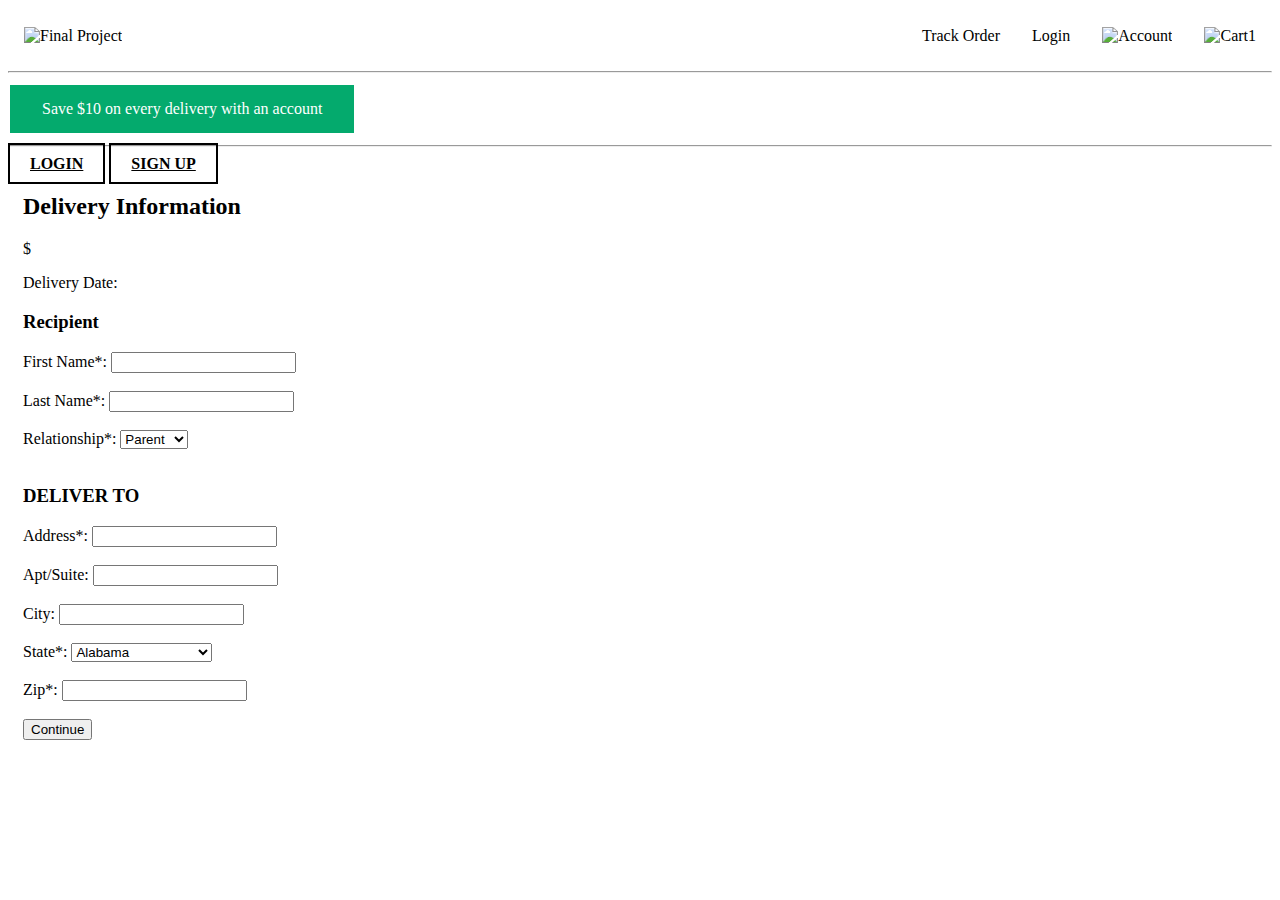
==== adddelivery.html @ eb87c42a "Add files via upload" ====
<!DOCTYPE html>
<html lang="en">
  <head>
    <link
      rel="stylesheet"
      href="https://cdnjs.cloudflare.com/ajax/libs/font-awesome/4.7.0/css/font-awesome.min.css"
    />
    <link rel="stylesheet" href="navbar.css" />
    <title>Form</title>
  </head>
  <style>
    .discount {
      background-color: #04aa6d;
      border: none;
      color: white;
      padding: 15px 32px;
      text-align: center;
      text-decoration: none;
      display: inline-block;
      font-size: 16px;
      margin: 4px 2px;
      cursor: pointer;
    }
    .button {
      border: 2px solid black;
      background-color: transparent;
      color: black;
      padding: 10px 20px;
      text-transform: uppercase;
      font-weight: bold;
      cursor: pointer;
    }

    .loginLinks {
      align-items: center;
      margin-left: 40%;
      text-align: center;
      display: flex;
    }

    .container {
      display: inline-block;
      width: 700px;
      height: 150px;
      margin-left: 15px;
    }
    .flower-details h2 {
      margin-bottom: 10px; /* Adjust margin as needed */
    }

    .flower-details img {
      max-width: 50%; /* Adjust image width as needed */
      display: block;
      margin: 0 auto; /* Center the image horizontally */
    }
  </style>
  <body>
    <ul class="topnav">
      <li>
        <a class="logo" href="index.html"
          ><img src="../assets/FinalProjectLogo.png" alt="Final Project"
        /></a>
      </li>
      <li class="right">
        <a href="basket.html"
          ><img src="../assets/cart.svg" alt="Cart" /><span id="cart-count"
            >1</span
          ></a
        >
      </li>
      <li class="right">
        <a href="index.html"
          ><img src="../assets/person.svg" alt="Account"
        /></a>
      </li>
      <li class="right"><a href="login.html">Login</a></li>
      <li class="right"><a href="trackorder.html">Track Order</a></li>
    </ul>

    <script src="configurations.js"></script>
    <hr />

    <div id="loginLinks">
      <a href="login.html" class="discount"
        >Save $10 on every delivery with an account</a
      >
      <hr />
      <span>
        <a href="login.html" class="button">LOGIN</a>
      </span>
      <span>
        <a href="login.html" class="button">SIGN UP</a>
      </span>
    </div>

    <div class="flower-details" id="flowerDetails"></div>
    <div class="container">
      <form id="deliveryForm">
        <h2>Delivery Information</h2>
      
      
      <p>$<span id="purchasePrice"></span></p>
      <p>Delivery Date: <span id="deliveryDate"></span></p>
      
        <h3>Recipient</h3>
        <label for="firstName">First Name*:</label>
        <input type="text" id="firstName" required><br><br>
      
        <label for="lastName">Last Name*:</label>
        <input type="text" id="lastName" required><br><br>
      
        <label for="relationship">Relationship*:</label>
        <select id="relationship">
            <option value="parent">Parent</option>
            <option value="friend">Friend</option>
            <option value="spouse">Spouse</option>
            <option value="other">Other</option>
        </select><br><br>
      
        <h3>DELIVER TO</h3>
        <label for="address">Address*:</label>
        <input type="text" id="address" required><br><br>
      
        <label for="apt">Apt/Suite:</label>
        <input type="text" id="apt"><br><br>
      
        <label for="city">City:</label>
        <input type="text" id="city" required><br><br>
      
        <label for="state">State*:</label>
        <select id="state">
            <option value="AL">Alabama</option>
            <option value="AK">Alaska</option>
            <option value="AZ">Arizona</option>
            <option value="AR">Arkansas</option>
            <option value="CA">California</option>
            <option value="CO">Colorado</option>
            <option value="CT">Connecticut</option>
            <option value="DE">Delaware</option>
            <option value="DC">District Of Columbia</option>
            <option value="FL">Florida</option>
            <option value="GA">Georgia</option>
            <option value="HI">Hawaii</option>
            <option value="ID">Idaho</option>
            <option value="IL">Illinois</option>
            <option value="IN">Indiana</option>
            <option value="IA">Iowa</option>
            <option value="KS">Kansas</option>
            <option value="KY">Kentucky</option>
            <option value="LA">Louisiana</option>
            <option value="ME">Maine</option>
            <option value="MD">Maryland</option>
            <option value="MA">Massachusetts</option>
            <option value="MI">Michigan</option>
            <option value="MN">Minnesota</option>
            <option value="MS">Mississippi</option>
            <option value="MO">Missouri</option>
            <option value="MT">Montana</option>
            <option value="NE">Nebraska</option>
            <option value="NV">Nevada</option>
            <option value="NH">New Hampshire</option>
            <option value="NJ">New Jersey</option>
            <option value="NM">New Mexico</option>
            <option value="NY">New York</option>
            <option value="NC">North Carolina</option>
            <option value="ND">North Dakota</option>
            <option value="OH">Ohio</option>
            <option value="OK">Oklahoma</option>
            <option value="OR">Oregon</option>
            <option value="PA">Pennsylvania</option>
            <option value="RI">Rhode Island</option>
            <option value="SC">South Carolina</option>
            <option value="SD">South Dakota</option>
            <option value="TN">Tennessee</option>
            <option value="TX">Texas</option>
            <option value="UT">Utah</option>
            <option value="VT">Vermont</option>
            <option value="VA">Virginia</option>
            <option value="WA">Washington</option>
            <option value="WV">West Virginia</option>
            <option value="WI">Wisconsin</option>
            <option value="WY">Wyoming</option>
        </select><br><br>
      
        <label for="zip">Zip*:</label>
        <input type="text" id="zip" required><br><br>
      
      
        <button type="button" onclick="continueButton()">Continue</button>
    </div>
  </body>
  <script src="configurations.js"></script>
  <script>
    const host = getHost();
    window.onload = function () {
      displayDeliveryInfo();
      displayFlowerDetails();
      toggleLoginLinks();
    };

    function displayFlowerDetails() {
      const flowerName = localStorage.getItem("flowerName");
      const flowerImage = localStorage.getItem("flowerImage");

      if (flowerName && flowerImage) {
        const flowerDetailsContainer = document.getElementById("flowerDetails");
        flowerDetailsContainer.innerHTML = `
        <h2>${flowerName}</h2>
        <img src="${flowerImage}" alt="${flowerName}" style="max-width: 25%; height: 5;">
            `;
      } else {
        console.error("Flower name or image not found in local storage.");
      }
    }

    function displayDeliveryInfo() {
      const purchasePrice = localStorage.getItem("purchasePrice");
      const deliveryDate = localStorage.getItem("deliveryDate");

      if (purchasePrice && deliveryDate) {
        document.getElementById("purchasePrice").textContent = purchasePrice;
        document.getElementById("deliveryDate").textContent = deliveryDate;
      } else {
        console.error(
          "Purchase option or delivery date not found in local storage."
        );
      }
    }

    function continueButton() {
      let firstName = document.getElementById("firstName").value;
      let lastName = document.getElementById("lastName").value;
      let relationship = document.getElementById("relationship").value;
      let address = document.getElementById("address").value;
      let apt = document.getElementById("apt").value;
      let city = document.getElementById("city").value;
      let state = document.getElementById("state").value;
      let zip = document.getElementById("zip").value;

      let info = {
        firstName: firstName,
        lastName: lastName,
        relationship: relationship,
        address: address,
        apt: apt,
        city: city,
        state: state,
        zip: zip,
      };

      localStorage.setItem("info", JSON.stringify(info));

      if (isLoggedIn()) {
        window.location.href = "placeorder.html";
      } else {
        window.location.href = "login.html";
      }
    }

    function toggleLoginLinks() {
      const loginLinksContainer = document.getElementById("loginLinks");
      if (isLoggedIn()) {
        loginLinksContainer.style.display = "none";
      }
    }
  </script>
</html>
---- navbar.css ----
ul.topnav {
    list-style-type: none;
    margin-top: 1%;
    margin-bottom: 1%;
    padding: 0;
    overflow: hidden;
    background-color: white;
  }
  
  ul.topnav li {float: left;}

  .logo img{
    width: 60px;
    padding: 0%;
    border: none;
  }
  
  ul.topnav li a {
    display: block;
    color: black;
    text-align: center;
    padding: 14px 16px;
    text-decoration: none;
  }
  
  /* ul.topnav li a:hover:not(.active) {background-color: #f8ebcb;} */
  
  ul.topnav li a.active {background-color:#af412a; }
  
  ul.topnav li.right {float: right;}
  
  @media screen and (max-width: 600px) {
    ul.topnav li.right, 
    ul.topnav li {float: none;}
  }
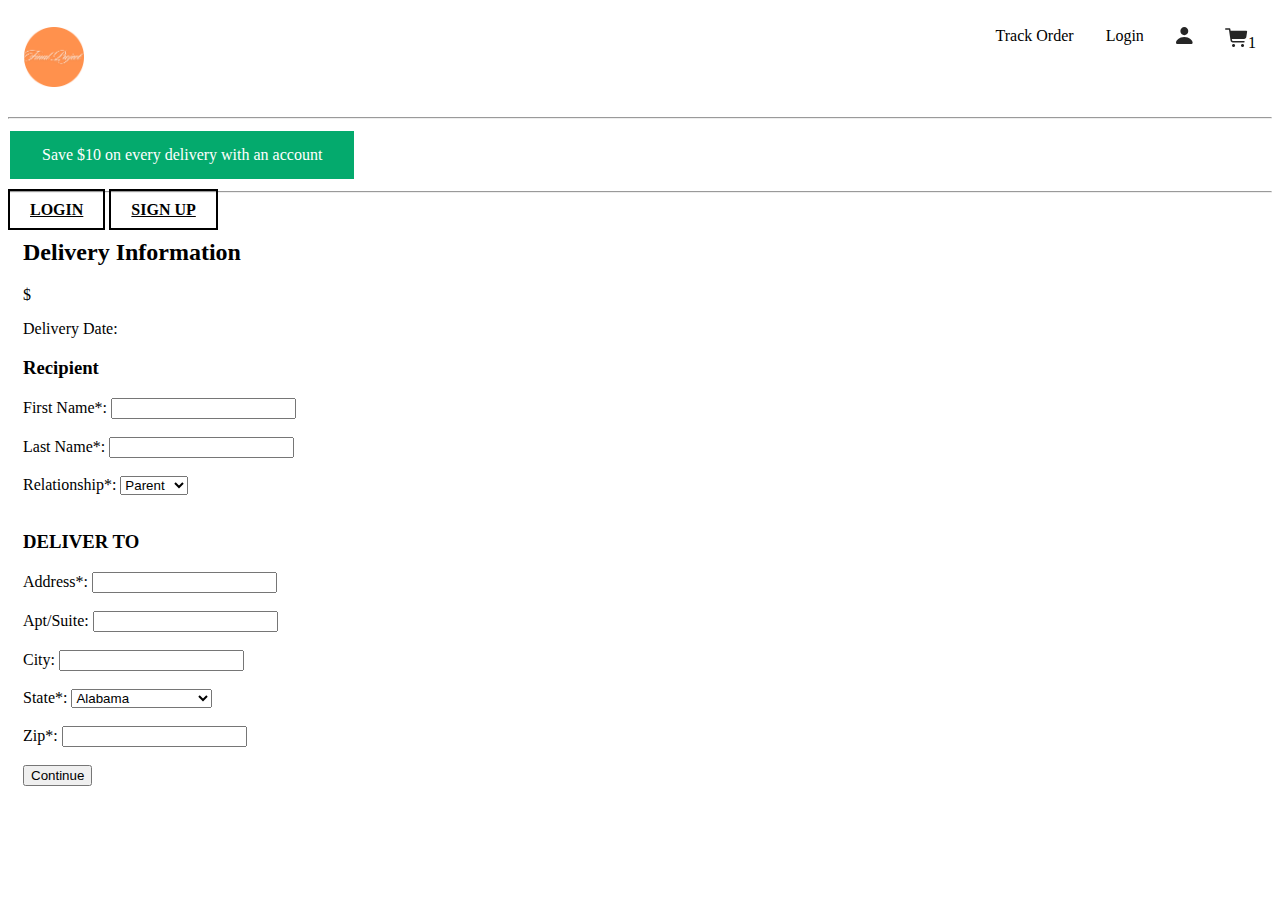
==== commit 5234eb58: "Update adddelivery.html" ====
--- a/adddelivery.html
+++ b/adddelivery.html
@@ -58,19 +58,19 @@
     <ul class="topnav">
       <li>
         <a class="logo" href="index.html"
-          ><img src="../assets/FinalProjectLogo.png" alt="Final Project"
+          ><img src="./assets/FinalProjectLogo.png" alt="Final Project"
         /></a>
       </li>
       <li class="right">
         <a href="basket.html"
-          ><img src="../assets/cart.svg" alt="Cart" /><span id="cart-count"
+          ><img src="./assets/cart.svg" alt="Cart" /><span id="cart-count"
             >1</span
           ></a
         >
       </li>
       <li class="right">
         <a href="index.html"
-          ><img src="../assets/person.svg" alt="Account"
+          ><img src="./assets/person.svg" alt="Account"
         /></a>
       </li>
       <li class="right"><a href="login.html">Login</a></li>
